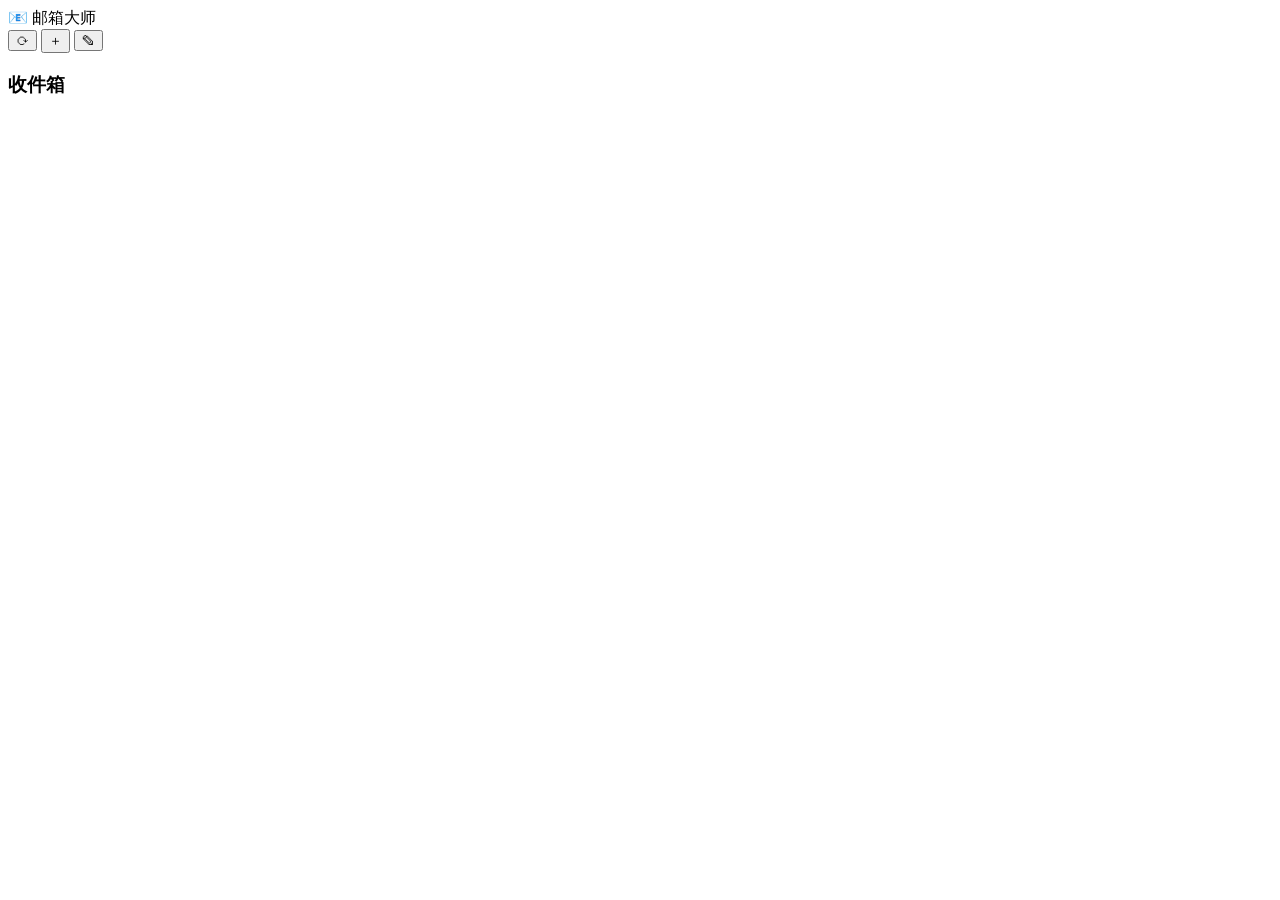
==== src/main/resources/web/index.html @ 66724c76 "feat: 新增网页版（WebServer REST + 移动端前端，复用 core，手机浏览器可访问）" ====
<!DOCTYPE html>
<html lang="zh-CN">
<head>
<meta charset="UTF-8">
<meta name="viewport" content="width=device-width, initial-scale=1, maximum-scale=1, user-scalable=no">
<title>邮箱大师</title>
<link rel="stylesheet" href="/style.css">
</head>
<body>
<header class="topbar">
  <div class="brand">📧 邮箱大师</div>
  <div class="actions">
    <span id="demoBadge" class="badge demo" hidden>演示</span>
    <button id="refreshBtn" class="icon-btn" title="刷新">⟳</button>
    <button id="addBtn" class="icon-btn" title="添加账户">＋</button>
    <button id="composeBtn" class="icon-btn" title="写邮件">✎</button>
  </div>
</header>

<main class="container">
  <section id="accounts" class="accounts"></section>
  <h3 class="section-title">收件箱</h3>
  <section id="inbox" class="inbox"></section>
  <p id="empty" class="empty" hidden>收件箱为空</p>
</main>

<!-- 邮件详情 -->
<div id="msgModal" class="modal" hidden>
  <div class="modal-card">
    <div class="modal-head"><span id="msgSubject"></span><button class="close" data-close>✕</button></div>
    <div class="msg-meta" id="msgMeta"></div>
    <iframe id="msgBody" class="msg-body"></iframe>
  </div>
</div>

<!-- 添加账户 -->
<div id="addModal" class="modal" hidden>
  <div class="modal-card">
    <div class="modal-head"><span>添加邮箱账户</span><button class="close" data-close>✕</button></div>
    <label>邮箱地址<input id="addEmail" type="email" placeholder="123456@qq.com"></label>
    <label>服务商
      <select id="addProvider">
        <option value="QQ">QQ邮箱</option>
        <option value="NETEASE">网易163</option>
        <option value="OUTLOOK">Outlook/Hotmail</option>
      </select>
    </label>
    <label>授权码 / 密码<input id="addPassword" type="password" placeholder="16位授权码（非登录密码）"></label>
    <label>显示名（可选）<input id="addName" placeholder="如：我的QQ邮箱"></label>
    <p class="hint" id="addHint"></p>
    <button id="addSubmit" class="primary">保存</button>
  </div>
</div>

<!-- 写邮件 -->
<div id="composeModal" class="modal" hidden>
  <div class="modal-card">
    <div class="modal-head"><span>写邮件</span><button class="close" data-close>✕</button></div>
    <label>发件账户<select id="composeFrom"></select></label>
    <label>收件人<input id="composeTo" type="email" placeholder="to@example.com"></label>
    <label>主题<input id="composeSubject"></label>
    <label>正文<textarea id="composeBody" rows="6"></textarea></label>
    <button id="composeSubmit" class="primary">发送</button>
  </div>
</div>

<div id="toast" class="toast" hidden></div>

<script src="/app.js"></script>
</body>
</html>
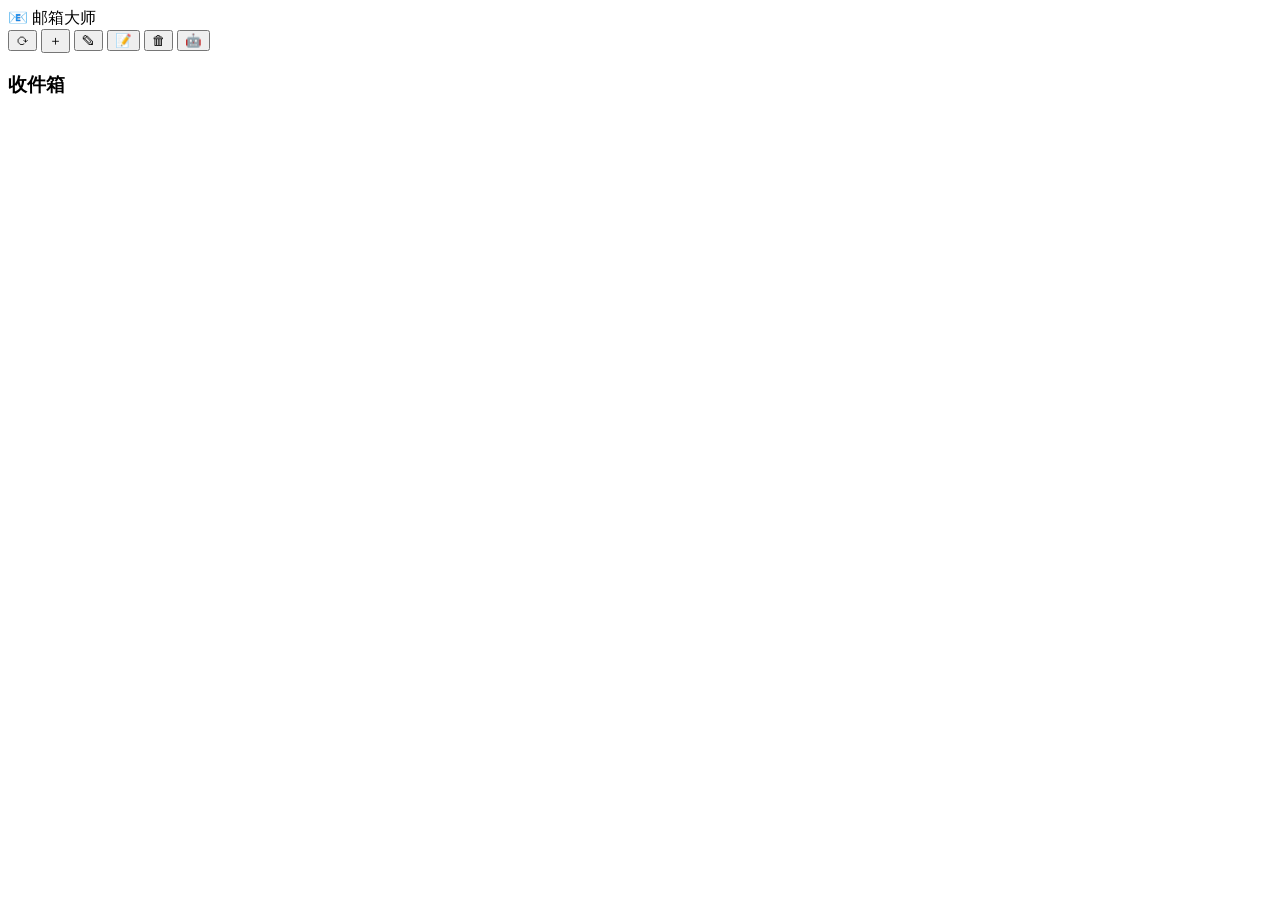
==== commit 0a959348: "v1.21 B3 桌面端功能拉齐：本地持久化 + 智能分类 + 回收站/草稿箱/加载更早/AI 设置 + Web API 全套 桌面端（JavaFX）与安卓端拉齐，两端同构可对照评审： - Messa" ====
--- a/src/main/resources/web/index.html
+++ b/src/main/resources/web/index.html
@@ -11,17 +11,22 @@
   <div class="brand">📧 邮箱大师</div>
   <div class="actions">
     <span id="demoBadge" class="badge demo" hidden>演示</span>
+    <span id="unreadBadge" class="badge unread-badge" hidden></span>
     <button id="refreshBtn" class="icon-btn" title="刷新">⟳</button>
     <button id="addBtn" class="icon-btn" title="添加账户">＋</button>
     <button id="composeBtn" class="icon-btn" title="写邮件">✎</button>
+    <button id="draftsBtn" class="icon-btn" title="草稿箱">📝<i id="draftCount" class="count-badge" hidden></i></button>
+    <button id="trashBtn" class="icon-btn" title="回收站">🗑<i id="trashCount" class="count-badge" hidden></i></button>
+    <button id="aiBtn" class="icon-btn" title="AI 分类设置">🤖</button>
   </div>
 </header>
 
 <main class="container">
   <section id="accounts" class="accounts"></section>
-  <h3 class="section-title">收件箱</h3>
+  <h3 class="section-title">收件箱 <span id="inboxCount" class="dim"></span></h3>
   <section id="inbox" class="inbox"></section>
   <p id="empty" class="empty" hidden>收件箱为空</p>
+  <button id="olderBtn" class="older-btn" hidden>📜 加载更早的邮件</button>
 </main>
 
 <!-- 邮件详情 -->
@@ -29,7 +34,11 @@
   <div class="modal-card">
     <div class="modal-head"><span id="msgSubject"></span><button class="close" data-close>✕</button></div>
     <div class="msg-meta" id="msgMeta"></div>
+    <p id="msgRetryHint" class="retry-hint" hidden>正文加载失败？<button id="msgRetryBtn" class="link-btn">重新加载正文</button></p>
     <iframe id="msgBody" class="msg-body"></iframe>
+    <div class="modal-foot">
+      <button id="msgDeleteBtn" class="danger-btn">移入回收站</button>
+    </div>
   </div>
 </div>
 
@@ -60,7 +69,47 @@
     <label>收件人<input id="composeTo" type="email" placeholder="to@example.com"></label>
     <label>主题<input id="composeSubject"></label>
     <label>正文<textarea id="composeBody" rows="6"></textarea></label>
-    <button id="composeSubmit" class="primary">发送</button>
+    <div class="btn-row">
+      <button id="composeDraftBtn" class="ghost-btn">存草稿</button>
+      <button id="composeSubmit" class="primary">发送</button>
+    </div>
+  </div>
+</div>
+
+<!-- 草稿箱 -->
+<div id="draftsModal" class="modal" hidden>
+  <div class="modal-card">
+    <div class="modal-head"><span>草稿箱</span><button class="close" data-close>✕</button></div>
+    <div id="draftList" class="row-list"></div>
+    <p id="draftEmpty" class="empty" hidden>暂无草稿</p>
+    <button id="draftClearBtn" class="danger-btn wide" hidden>清空草稿箱</button>
+  </div>
+</div>
+
+<!-- 回收站 -->
+<div id="trashModal" class="modal" hidden>
+  <div class="modal-card">
+    <div class="modal-head"><span>回收站</span><button class="close" data-close>✕</button></div>
+    <div id="trashList" class="row-list"></div>
+    <p id="trashEmpty" class="empty" hidden>回收站为空</p>
+    <button id="trashClearBtn" class="danger-btn wide" hidden>清空回收站</button>
+  </div>
+</div>
+
+<!-- AI 分类设置 -->
+<div id="aiModal" class="modal" hidden>
+  <div class="modal-card">
+    <div class="modal-head"><span>AI 智能分类设置</span><button class="close" data-close>✕</button></div>
+    <p class="hint">接入 OpenAI 兼容接口（如 DeepSeek）批量识别 重要/推广/社交/其他。未启用时自动使用本地规则分类，绝不中断。</p>
+    <label class="switch-label"><input id="aiEnabled" type="checkbox"> 启用 AI 分类</label>
+    <label>API Key<input id="aiKey" type="password" placeholder="sk-...（留空表示不修改）"></label>
+    <label>接口地址<input id="aiBaseUrl" placeholder="https://api.deepseek.com/v1"></label>
+    <label>模型<input id="aiModel" placeholder="deepseek-chat"></label>
+    <p class="hint" id="aiTestResult"></p>
+    <div class="btn-row">
+      <button id="aiTestBtn" class="ghost-btn">测试连接</button>
+      <button id="aiSaveBtn" class="primary">保存</button>
+    </div>
   </div>
 </div>
 
